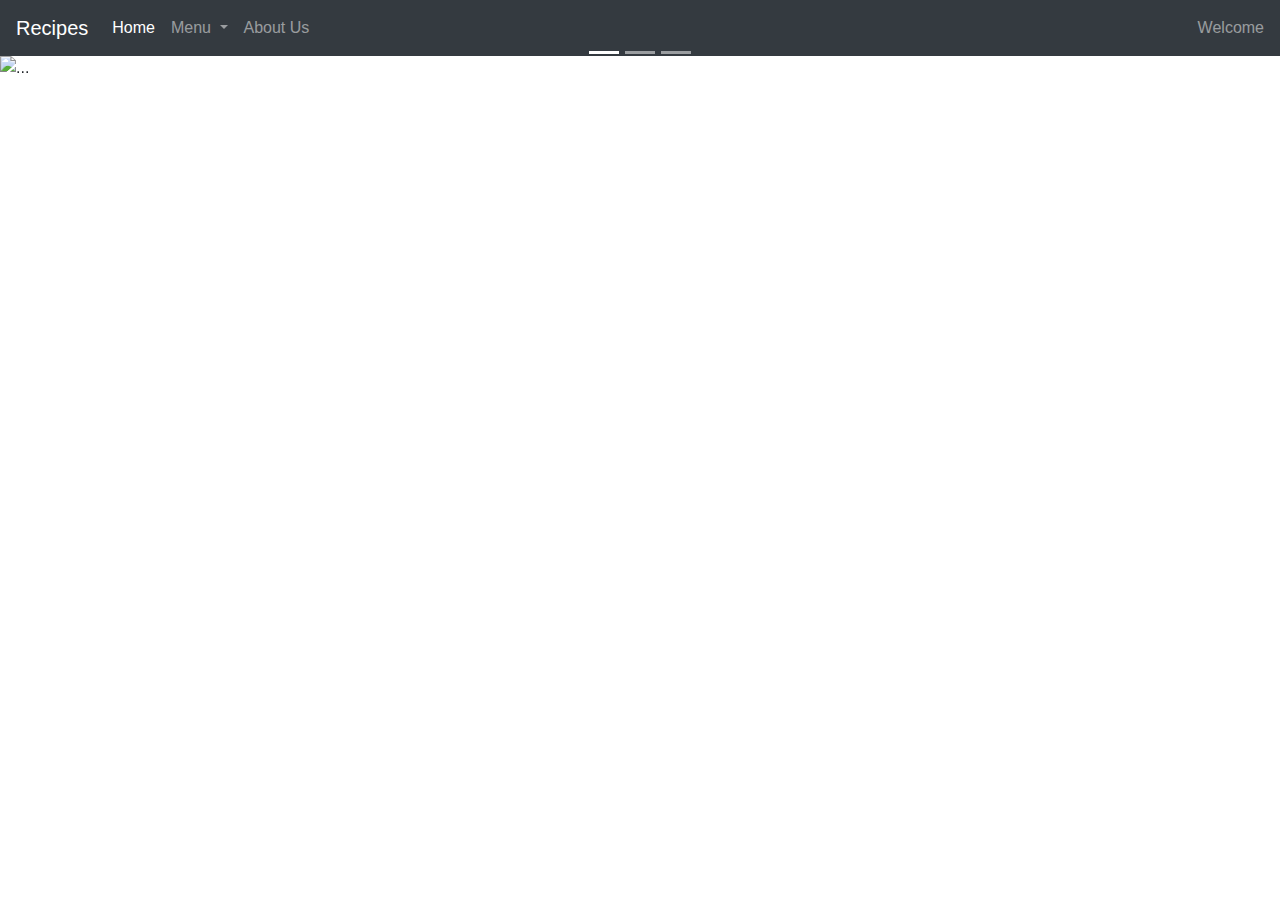
==== src/Recipes/index.html @ 42331812 "added carousel items" ====
<!doctype html>
<html lang="en">
<head>
    <!-- Required meta tags -->
    <meta charset="utf-8">
    <meta name="viewport" content="width=device-width, initial-scale=1, shrink-to-fit=no">
    <link rel="stylesheet" href="https://stackpath.bootstrapcdn.com/bootstrap/4.4.1/css/bootstrap.min.css"
          integrity="sha384-Vkoo8x4CGsO3+Hhxv8T/Q5PaXtkKtu6ug5TOeNV6gBiFeWPGFN9MuhOf23Q9Ifjh" crossorigin="anonymous">
    <link rel="stylesheet" href="styles.css" type="text/css">
    <title>Recipes</title>
</head>
<body>
<script src="https://code.jquery.com/jquery-3.4.1.slim.min.js"
        integrity="sha384-J6qa4849blE2+poT4WnyKhv5vZF5SrPo0iEjwBvKU7imGFAV0wwj1yYfoRSJoZ+n"
        crossorigin="anonymous"></script>
<script src="https://cdn.jsdelivr.net/npm/popper.js@1.16.0/dist/umd/popper.min.js"
        integrity="sha384-Q6E9RHvbIyZFJoft+2mJbHaEWldlvI9IOYy5n3zV9zzTtmI3UksdQRVvoxMfooAo"
        crossorigin="anonymous"></script>
<script src="https://stackpath.bootstrapcdn.com/bootstrap/4.4.1/js/bootstrap.min.js"
        integrity="sha384-wfSDF2E50Y2D1uUdj0O3uMBJnjuUD4Ih7YwaYd1iqfktj0Uod8GCExl3Og8ifwB6"
        crossorigin="anonymous"></script>


<nav class="navbar navbar-expand-lg navbar-dark bg-dark">
    <a class="navbar-brand" href="index.html">Recipes</a>
    <button class="navbar-toggler" type="button" data-toggle="collapse" data-target="#navbarSupportedContent" aria-controls="navbarSupportedContent" aria-expanded="false" aria-label="Toggle navigation">
        <span class="navbar-toggler-icon"></span>
    </button>

    <div class="collapse navbar-collapse" id="navbarSupportedContent">
        <ul class="navbar-nav mr-auto">
            <li class="nav-item active">
                <a class="nav-link" href="index.html">Home <span class="sr-only">(current)</span></a>
            </li>
            <li class="nav-item dropdown">
                <a class="nav-link dropdown-toggle" href="#" id="navbarDropdown" role="button" data-toggle="dropdown" aria-haspopup="true" aria-expanded="false">
                    Menu
                </a>
                <div class="dropdown-menu" aria-labelledby="navbarDropdown">
                    <a class="dropdown-item" href="kimchi.html">Kimchi</a>
                    <div class="dropdown-divider"></div>
                    <a class="dropdown-item" href="burger.html">Burger</a>
                </div>
            </li>
            <li class="nav-item">
                <a class="nav-link" href="about.html">About Us</a>
            </li>
        </ul>
        <span class="navbar-text">
        Welcome
        </span>
    </div>
</nav>
<div id="carouselExampleCaptions" class="carousel slide" data-ride="carousel">
    <ol class="carousel-indicators">
        <li data-target="#carouselExampleCaptions" data-slide-to="0" class="active"></li>
        <li data-target="#carouselExampleCaptions" data-slide-to="1"></li>
        <li data-target="#carouselExampleCaptions" data-slide-to="2"></li>
    </ol>
    <div class="carousel-inner">
        <div class="carousel-item active">
            <img src="..." class="d-block w-100" alt="...">
            <div class="carousel-caption d-none d-md-block">
                <h5>First slide label</h5>
                <p>Nulla vitae elit libero, a pharetra augue mollis interdum.</p>
            </div>
        </div>
        <div class="carousel-item">
            <img src="https://www.seriouseats.com/recipes/images/2016/03/20160403-spam-kimchi-fried-rice-21-1500x1125.jpg" class="d-block w-100" alt="...">
            <div class="carousel-caption d-none d-md-block">
                <h5>Kimchi and Spam Fried Rice Recipe</h5>
                <p>Crisp rice, salty Spam, and spicy kimchi, ready for consumption!</p>
            </div>
        </div>
        <div class="carousel-item">
            <img src="https://www.spendwithpennies.com/wp-content/uploads/2019/05/Classic-Burger-SpendWithPennies_.jpg" class="d-block w-100" alt="...">
            <div class="carousel-caption d-none d-md-block">
                <h5>Classic Hamburger Recipe</h5>
                <p>Hamburgers are perfect for summer celebrations or lazy afternoons! The best way to make a classic burger is with just 4 simple ingredients and a a few great tips!</p>
            </div>
        </div>
    </div>
    <a class="carousel-control-prev" href="#carouselExampleCaptions" role="button" data-slide="prev">
        <span class="carousel-control-prev-icon" aria-hidden="true"></span>
        <span class="sr-only">Previous</span>
    </a>
    <a class="carousel-control-next" href="#carouselExampleCaptions" role="button" data-slide="next">
        <span class="carousel-control-next-icon" aria-hidden="true"></span>
        <span class="sr-only">Next</span>
    </a>
</div>
</body>
</html>
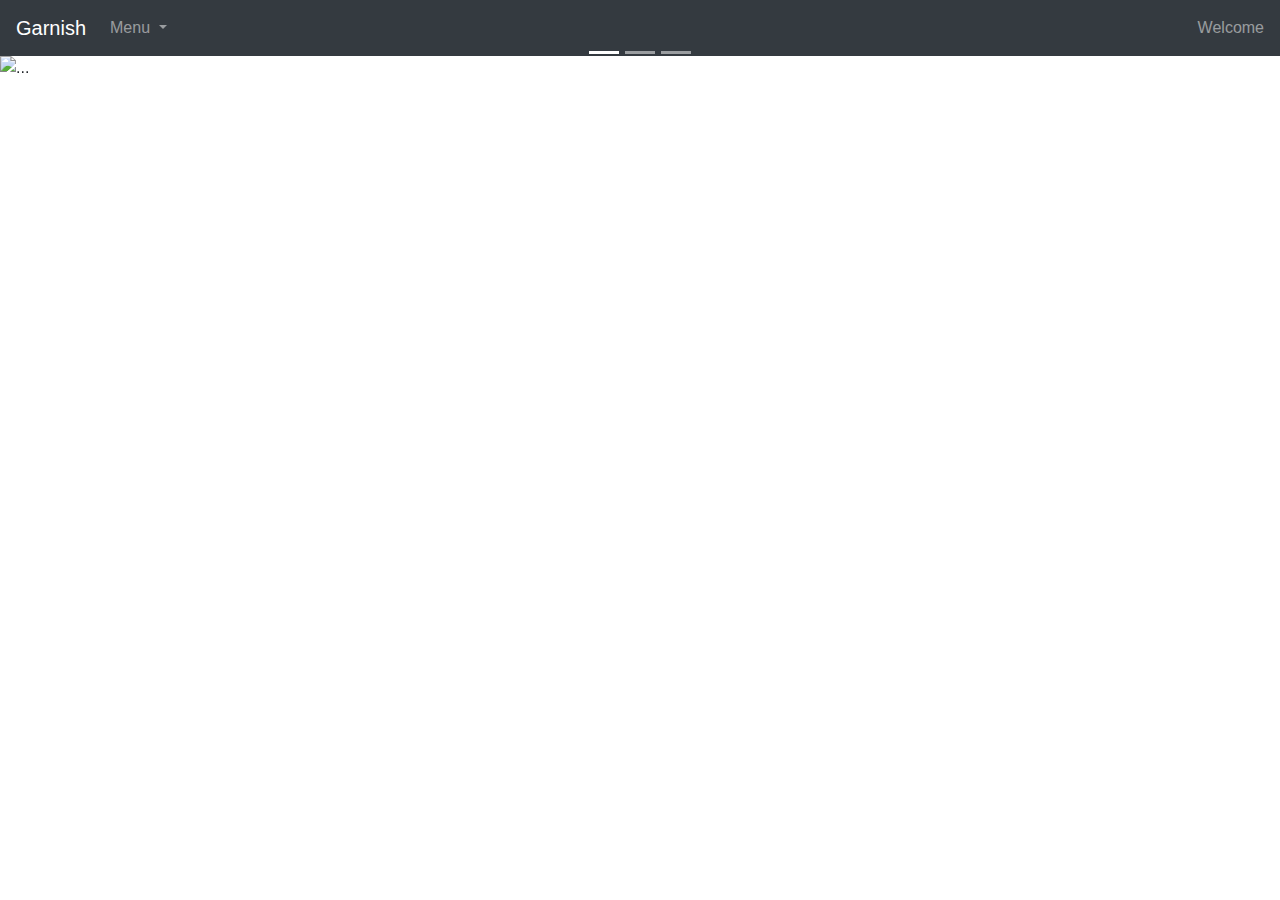
==== commit 105a247c: "added kimchi page" ====
--- a/src/Recipes/index.html
+++ b/src/Recipes/index.html
@@ -7,7 +7,7 @@
     <link rel="stylesheet" href="https://stackpath.bootstrapcdn.com/bootstrap/4.4.1/css/bootstrap.min.css"
           integrity="sha384-Vkoo8x4CGsO3+Hhxv8T/Q5PaXtkKtu6ug5TOeNV6gBiFeWPGFN9MuhOf23Q9Ifjh" crossorigin="anonymous">
     <link rel="stylesheet" href="styles.css" type="text/css">
-    <title>Recipes</title>
+    <title>Garnish</title>
 </head>
 <body>
 <script src="https://code.jquery.com/jquery-3.4.1.slim.min.js"
@@ -22,16 +22,13 @@
 
 
 <nav class="navbar navbar-expand-lg navbar-dark bg-dark">
-    <a class="navbar-brand" href="index.html">Recipes</a>
+    <a class="navbar-brand" href="index.html">Garnish</a>
     <button class="navbar-toggler" type="button" data-toggle="collapse" data-target="#navbarSupportedContent" aria-controls="navbarSupportedContent" aria-expanded="false" aria-label="Toggle navigation">
         <span class="navbar-toggler-icon"></span>
     </button>
 
     <div class="collapse navbar-collapse" id="navbarSupportedContent">
         <ul class="navbar-nav mr-auto">
-            <li class="nav-item active">
-                <a class="nav-link" href="index.html">Home <span class="sr-only">(current)</span></a>
-            </li>
             <li class="nav-item dropdown">
                 <a class="nav-link dropdown-toggle" href="#" id="navbarDropdown" role="button" data-toggle="dropdown" aria-haspopup="true" aria-expanded="false">
                     Menu
@@ -41,9 +38,6 @@
                     <div class="dropdown-divider"></div>
                     <a class="dropdown-item" href="burger.html">Burger</a>
                 </div>
-            </li>
-            <li class="nav-item">
-                <a class="nav-link" href="about.html">About Us</a>
             </li>
         </ul>
         <span class="navbar-text">
@@ -59,21 +53,21 @@
     </ol>
     <div class="carousel-inner">
         <div class="carousel-item active">
-            <img src="..." class="d-block w-100" alt="...">
+            <img src="https://images.pexels.com/photos/260922/pexels-photo-260922.jpeg?auto=compress&cs=tinysrgb&dpr=2&h=750&w=1260" class="d-block w-100" alt="...">
             <div class="carousel-caption d-none d-md-block">
-                <h5>First slide label</h5>
-                <p>Nulla vitae elit libero, a pharetra augue mollis interdum.</p>
+                <h5>Welcome to Garnish</h5>
+                <p>Offering a unique combination of recipes that are made simple, healthy, and creative for you.</p>
             </div>
         </div>
         <div class="carousel-item">
-            <img src="https://www.seriouseats.com/recipes/images/2016/03/20160403-spam-kimchi-fried-rice-21-1500x1125.jpg" class="d-block w-100" alt="...">
+            <img src="https://orchardstreetkitchen.com/wp-content/uploads/2014/08/IMG_9911.jpg" class="d-block w-100" alt="...">
             <div class="carousel-caption d-none d-md-block">
                 <h5>Kimchi and Spam Fried Rice Recipe</h5>
                 <p>Crisp rice, salty Spam, and spicy kimchi, ready for consumption!</p>
             </div>
         </div>
         <div class="carousel-item">
-            <img src="https://www.spendwithpennies.com/wp-content/uploads/2019/05/Classic-Burger-SpendWithPennies_.jpg" class="d-block w-100" alt="...">
+            <img src="https://images.pexels.com/photos/1639562/pexels-photo-1639562.jpeg?auto=compress&cs=tinysrgb&dpr=2&h=750&w=1260" class="d-block w-100" alt="...">
             <div class="carousel-caption d-none d-md-block">
                 <h5>Classic Hamburger Recipe</h5>
                 <p>Hamburgers are perfect for summer celebrations or lazy afternoons! The best way to make a classic burger is with just 4 simple ingredients and a a few great tips!</p>
--- a/src/Recipes/styles.css
+++ b/src/Recipes/styles.css
@@ -0,0 +1,10 @@
+.carousel-inner > .item > img {
+    width:100%;
+    height:100%;
+    margin-bottom: 0;
+}
+.carousel {
+    width:100%;
+    *height:100%;
+    margin-bottom: 0;
+}